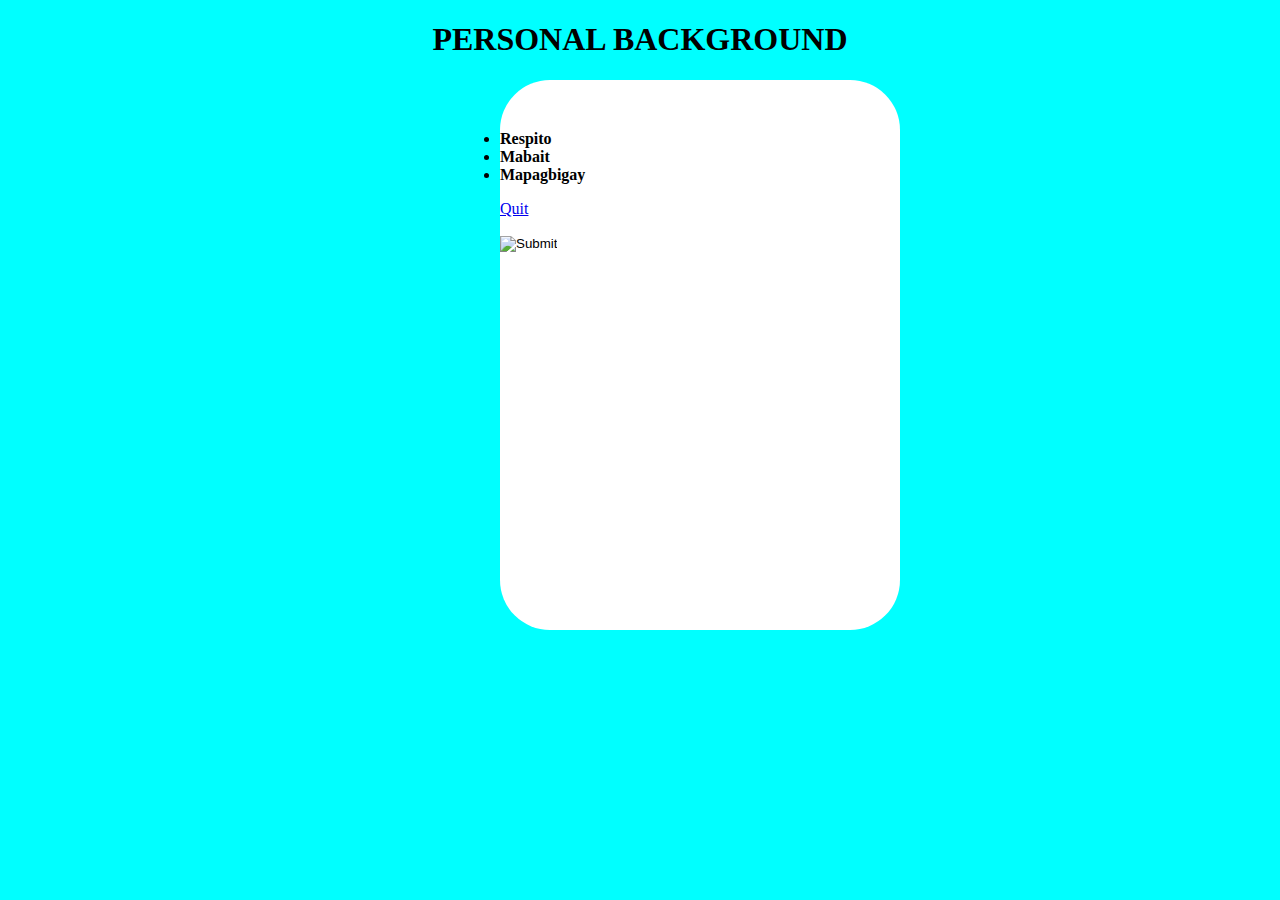
==== Spyke Dulce.html @ 43f977cd "Add files via upload" ====
<!DOCTYPE html>
<html lang="en">
<head>
    <meta charset="UTF-8">
    <meta name="viewport" content="width=device-width, initial-scale=1.0">
    <title>Spyke Dulce</title>
    <link rel="stylesheet"href="style.css">
</head>
<body>


 <center><h1>PERSONAL BACKGROUND</h1></center>
 

 <div class="form">
    <lu>
       <b><li>Respito</li></b>
        <b><li>Mabait</li></b>
        <b><li>Mapagbigay</li></b>
        <p Align="down"><a href="Quit.html">Quit</a></p>
        <input type="image" src="c:\Users\Tura\Pictures\Fluffybunch2.jpg">
    </lu>
</body>
</div>
<footer>
</footer>

</html>
---- style.css ----
body{

    margin-left: 200px;
    margin-right: 200px;
    align-items: center;
    background-color: aqua;

} 

.button{
letter-spacing: 70px;
font-size: 20px;
padding: 20px;





}

.form {
    border-radius: 50px;
    border: 500px;
    height: 500px;
    width: 400px;
    background-color: white;
    margin-left: 300px;
    margin-right: 500px;
    padding-top: 50px;
   
}
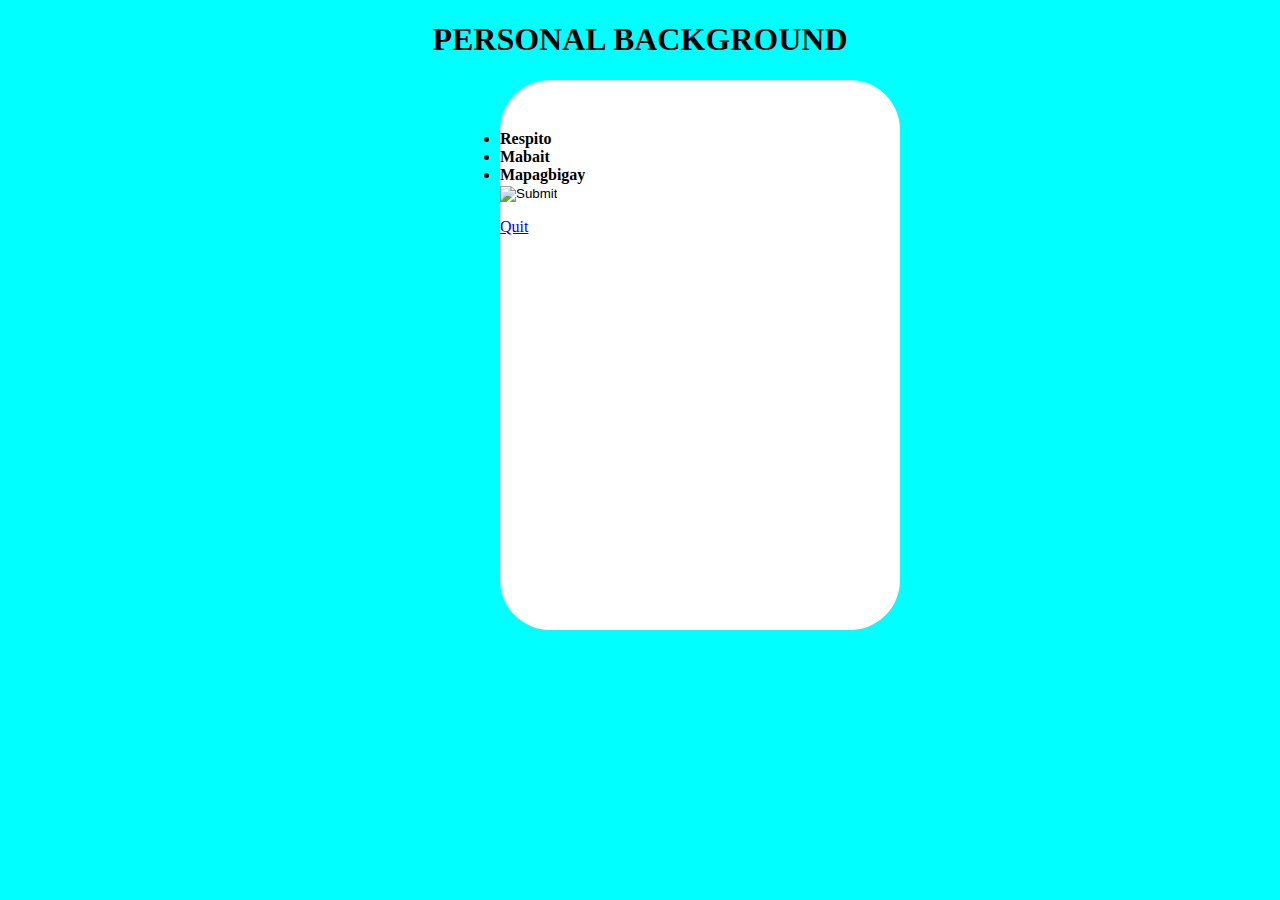
==== commit 7ddeebbf: "Add files via upload" ====
--- a/Spyke Dulce.html
+++ b/Spyke Dulce.html
@@ -8,21 +8,21 @@
 </head>
 <body>
 
-
+<!--head-->
  <center><h1>PERSONAL BACKGROUND</h1></center>
  
-
+<!--section-->
  <div class="form">
     <lu>
        <b><li>Respito</li></b>
         <b><li>Mabait</li></b>
         <b><li>Mapagbigay</li></b>
-        <p Align="down"><a href="Quit.html">Quit</a></p>
         <input type="image" src="c:\Users\Tura\Pictures\Fluffybunch2.jpg">
+         <p Align="down"><a href="Quit.html">Quit</a></p>
     </lu>
+ </div>
+ <footer>
+ </footer>
 </body>
-</div>
-<footer>
-</footer>
 
 </html>--- a/style.css
+++ b/style.css
@@ -30,3 +30,4 @@
    
 }
 
+
